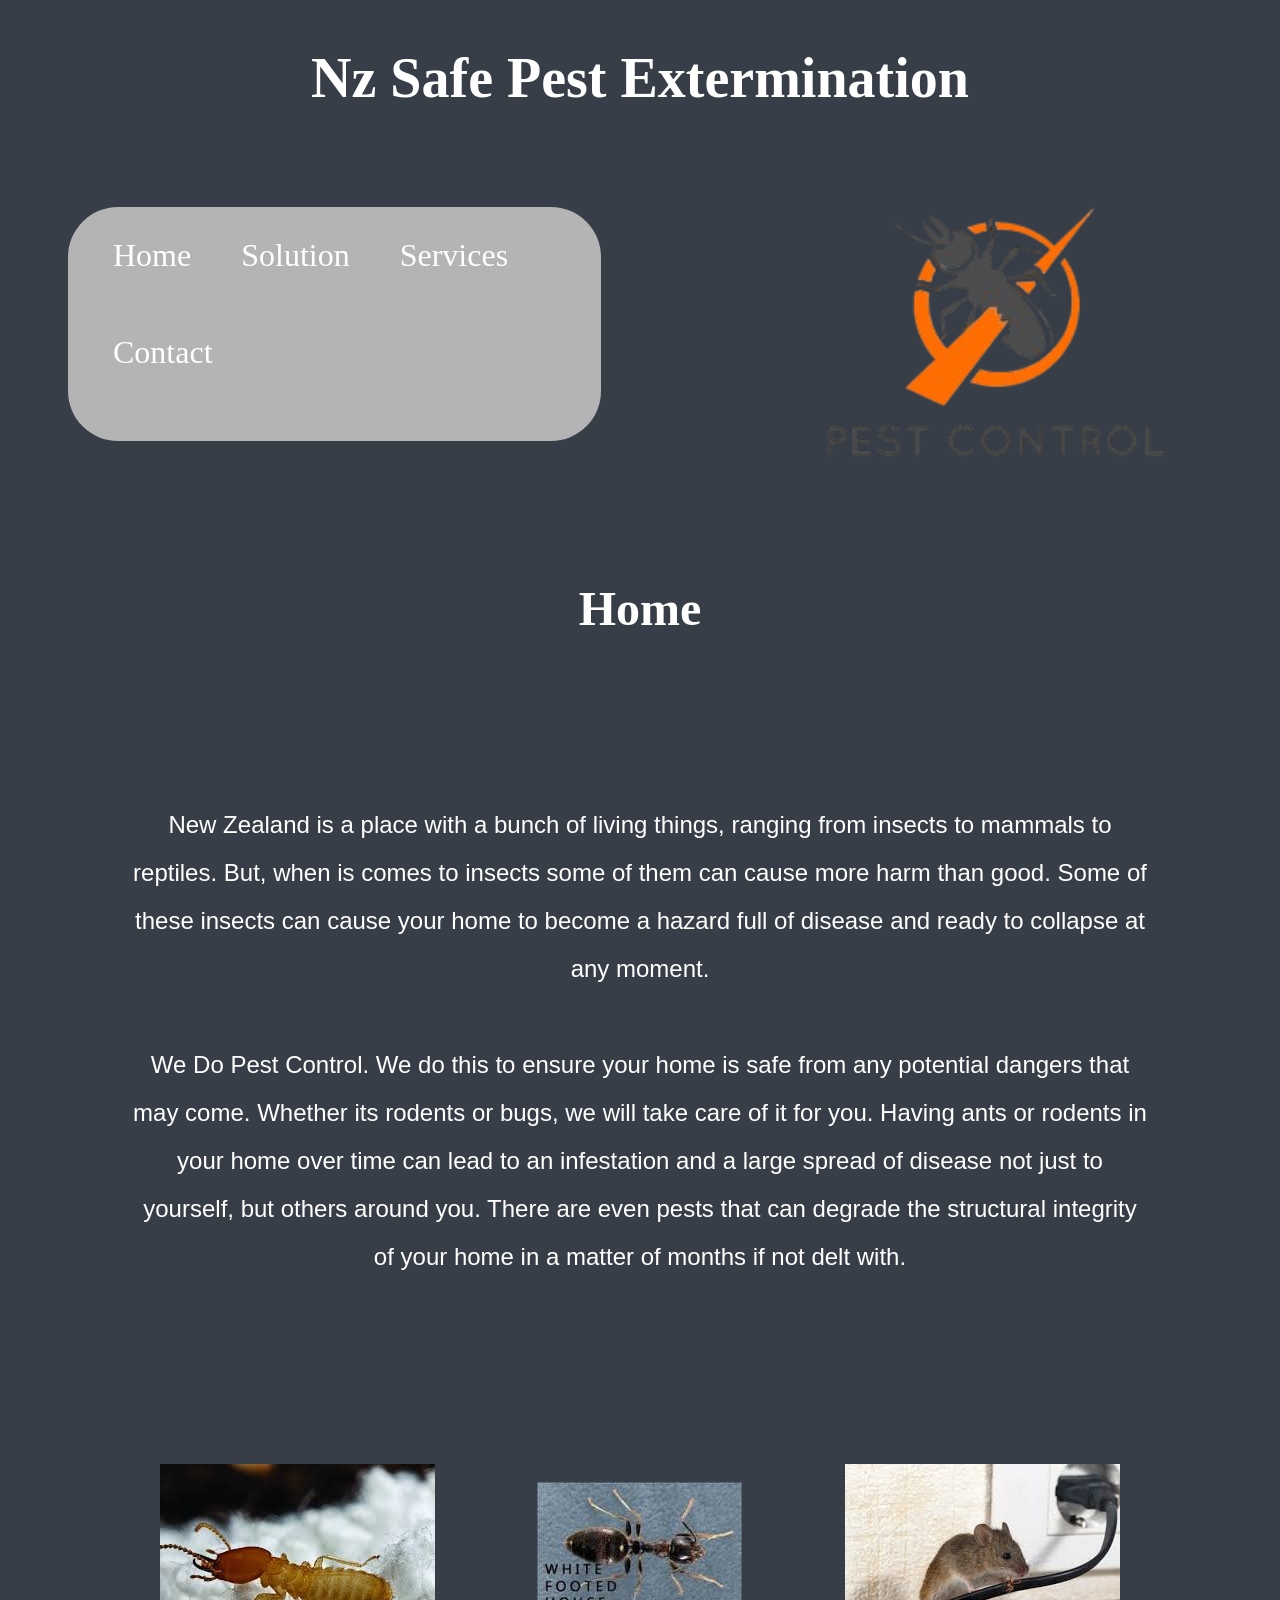
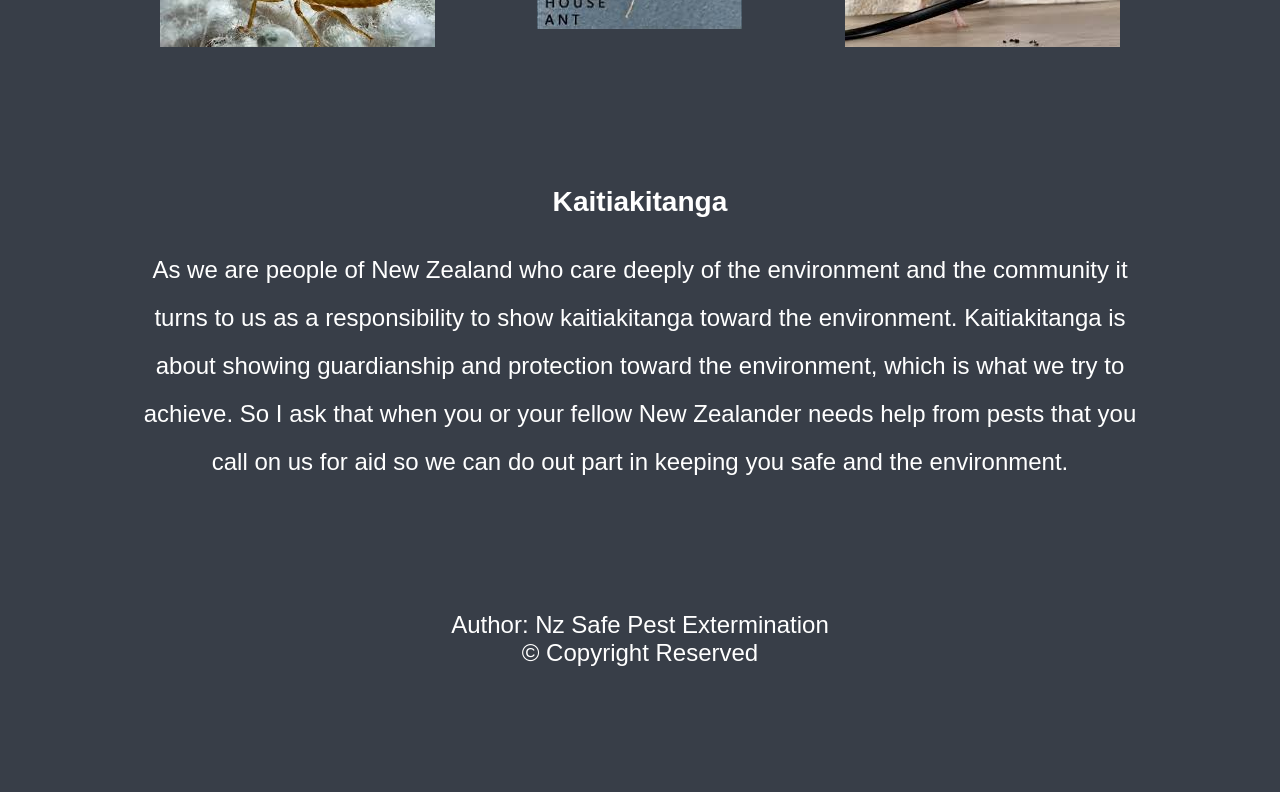
==== index.html @ 53b35049 "adding..." ====
<!DOCTYPE html>
<html lang="en">
<head>
    <meta charset="UTF-8">
    <title>Nz Safe Pest Extermination</title>
    <link rel="stylesheet" href="style.css" >
</head>
<body>

<div class="center">
<h1>Nz Safe Pest Extermination</h1>
</div>

<header class="container">
    <ul>
        <li><a href="index.html">Home</a></li>
        <li><a href="solution.html">Solution</a></li>
        <li><a href="services.html">Services</a></li>
        <li><a href="contact.html">Contact</a></li>
    </ul>

    <div class="image-director">
        <img src="images/images__1_-removebg-preview.png" alt="LOGO" class="push">
    </div>

</header>
<div class="center">
<h2>Home</h2>
</div>

<div class="p">
    <p class="space">
        New Zealand is a place with a bunch of living things, ranging from insects to mammals to reptiles. But,
        when is comes to insects some of them can cause more harm than good. Some of these insects can cause
        your home to become a hazard full of disease and ready to collapse at any moment.
        <br>
        <br>
        We Do Pest Control. We do this to ensure your home is safe from any potential dangers that may come. Whether its rodents or bugs, we will take care of it for you. Having ants or rodents in your home over time can
        lead to an infestation and a large spread of disease not just to yourself, but others around you.
        There are even pests that can degrade the structural integrity of your home in a matter of months if not delt with.
        <br>
        <br>
    </p>
</div>

<div class="img-grid">
    <div class="image-1">
        <img src="images/download (2).jpg" alt="image of a rodent chewing on wire">
    </div>

    <div class="image-2">
        <img src="images/download (3).jpg" alt="image of a rodent chewing on wire">
    </div>

    <div class="image-3">
        <img src="images/images.jpg" alt="image of a rodent chewing on wire">
    </div>
</div>


<div class="p">
    <h3>Kaitiakitanga</h3>
        <p class="space">
            As we are people of New Zealand who care deeply of the environment and the community it turns to us as a responsibility to show
            kaitiakitanga toward the environment. Kaitiakitanga is about showing guardianship and protection toward the environment,
            which is what we try to achieve. So I ask that when you or your fellow New Zealander needs help from pests that you call on us
            for aid so we can do out part in keeping you safe and the environment.
        </p>
</div>

<footer>
    <p class="p">
        Author: Nz Safe Pest Extermination<br>
        &copy; Copyright Reserved<br>

    </p>
</footer>

</body>
</html>
---- style.css ----
.center {
    display: flex;
    justify-content: center;
    align-items: center;
    color: white;
}

h1 {
    font-size: clamp(2rem, 4.5vw, 3.5rem);
}

h2 {
    font-size: clamp(1.5rem, 4vw, 3rem);
    margin-top: 80px;
}

body {
    background-color: rgb(56, 62, 72);
    color: white;
}

ul {
    list-style-type: none;
    background-color: #b4b4b4;
    overflow: hidden;
    margin: 50px;
    padding: 0px 20px;
    border-radius: 50px;
    width: 65%;
    max-width: 2400px;
}

ul li {
    float: left;
}

ul li a {
    display: block;
    color: white;
    text-align: center;
    padding: 30px 25px;
    text-decoration: none;
    font-size: clamp(1.5rem, 4vw, 2rem);
    overflow: hidden;
}

.container {
    display: grid;
    grid-template-columns: auto auto auto;
    padding: 10px;
    gap: 20px;

}

.image-director {
    width: 100%;
    height: auto;
    display: block;
    object-fit: cover;
}

.push {
    grid-column-start: 3;
    width: 400px;
    height: auto;
    min-width: 200px;
    min-height: auto;
    max-width: 100%;
   overflow: hidden;
}

.p {
    margin: 125px;
    font-size: clamp(1rem, 4vw, 1.5rem);
    font-family: "Poppins", sans-serif;
    text-align: center;
}

.space {
    line-height: 2;
}

.img-grid {
    display: grid;
    grid-template-columns: repeat(5, auto);
    gap: 25px;
    padding: 10px;
    place-items: center;
}

.image-1 {
    grid-column: 2;
}

.image-2 {
    grid-column: 3;
}

.image-3 {
    grid-column: 4;
}
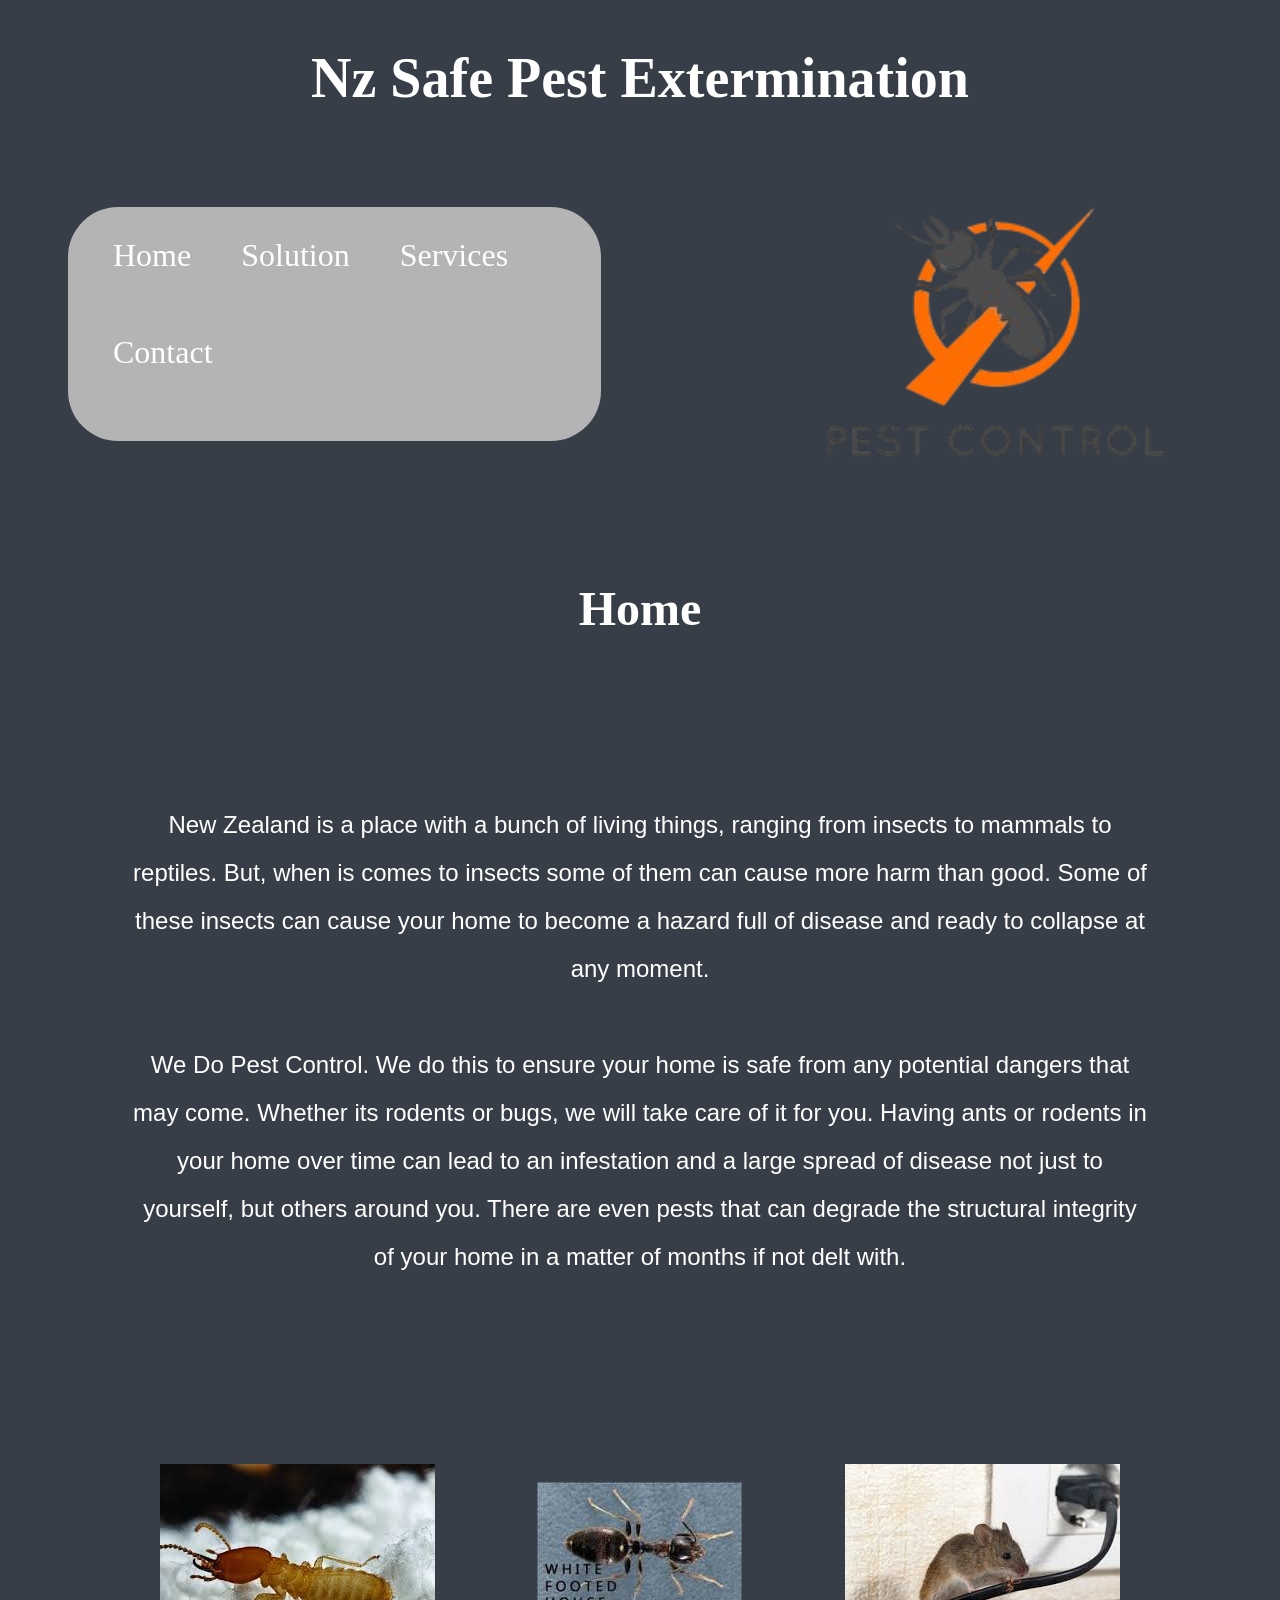
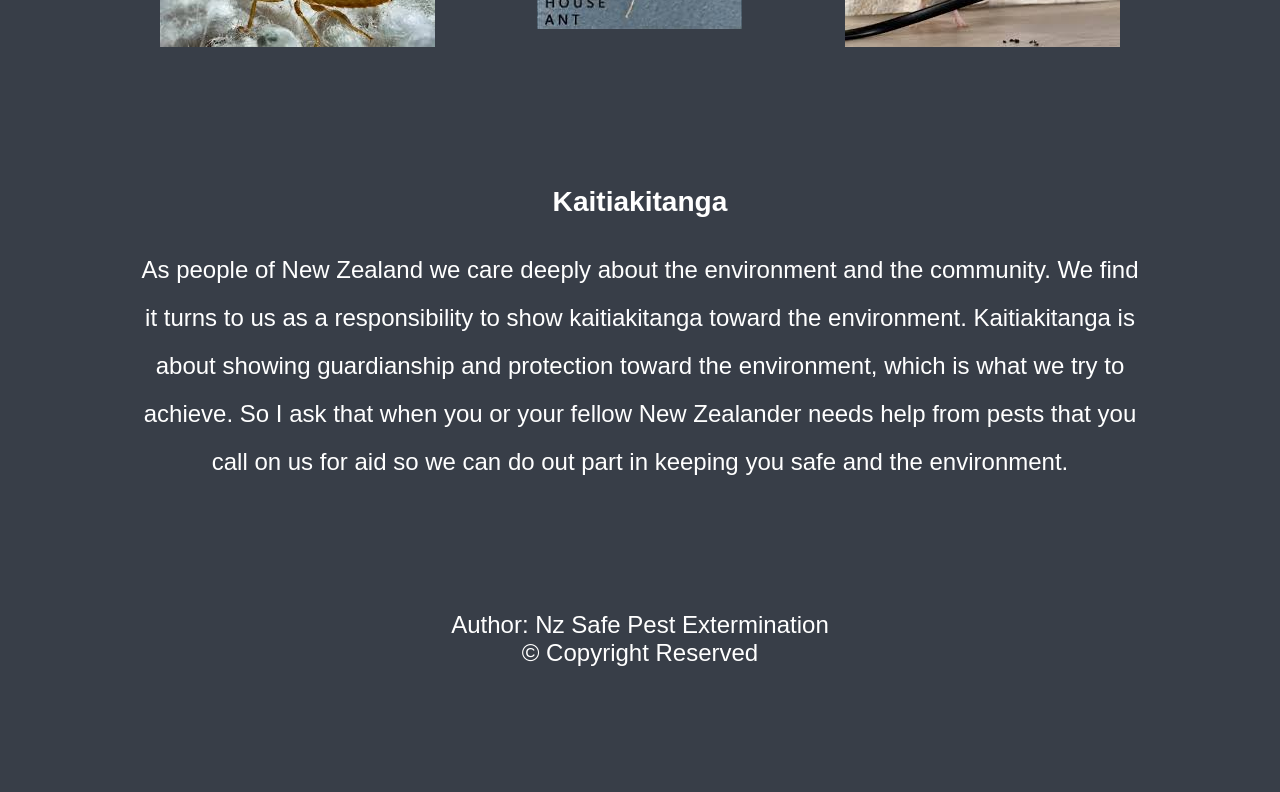
==== commit dca1fb7a: "adding..." ====
--- a/index.html
+++ b/index.html
@@ -35,7 +35,8 @@
         your home to become a hazard full of disease and ready to collapse at any moment.
         <br>
         <br>
-        We Do Pest Control. We do this to ensure your home is safe from any potential dangers that may come. Whether its rodents or bugs, we will take care of it for you. Having ants or rodents in your home over time can
+        We Do Pest Control. We do this to ensure your home is safe from any potential dangers that may come.
+        Whether its rodents or bugs, we will take care of it for you. Having ants or rodents in your home over time can
         lead to an infestation and a large spread of disease not just to yourself, but others around you.
         There are even pests that can degrade the structural integrity of your home in a matter of months if not delt with.
         <br>
@@ -45,11 +46,11 @@
 
 <div class="img-grid">
     <div class="image-1">
-        <img src="images/download (2).jpg" alt="image of a rodent chewing on wire">
+        <img src="images/download(2).jpg" alt="image of a rodent chewing on wire">
     </div>
 
     <div class="image-2">
-        <img src="images/download (3).jpg" alt="image of a rodent chewing on wire">
+        <img src="images/download(3).jpg" alt="image of a rodent chewing on wire">
     </div>
 
     <div class="image-3">
@@ -61,7 +62,7 @@
 <div class="p">
     <h3>Kaitiakitanga</h3>
         <p class="space">
-            As we are people of New Zealand who care deeply of the environment and the community it turns to us as a responsibility to show
+            As people of New Zealand we care deeply about the environment and the community. We find it turns to us as a responsibility to show
             kaitiakitanga toward the environment. Kaitiakitanga is about showing guardianship and protection toward the environment,
             which is what we try to achieve. So I ask that when you or your fellow New Zealander needs help from pests that you call on us
             for aid so we can do out part in keeping you safe and the environment.
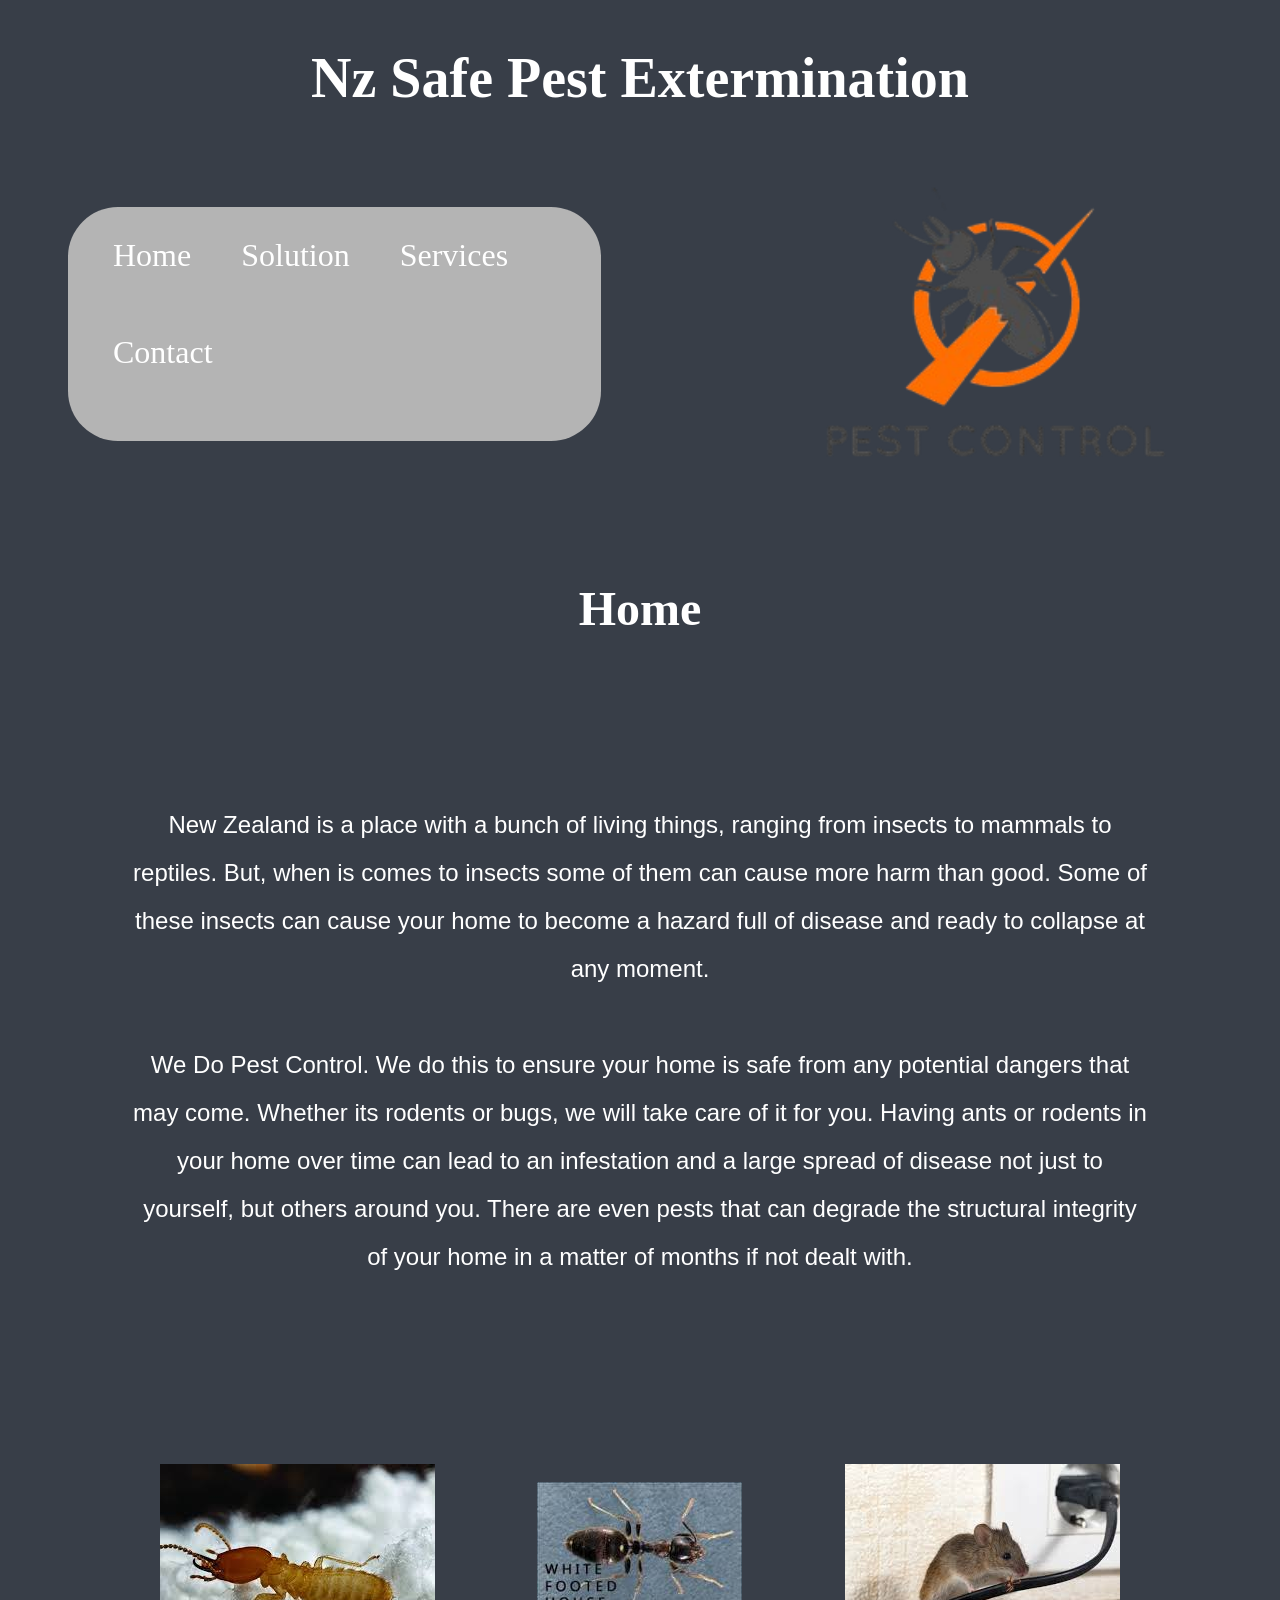
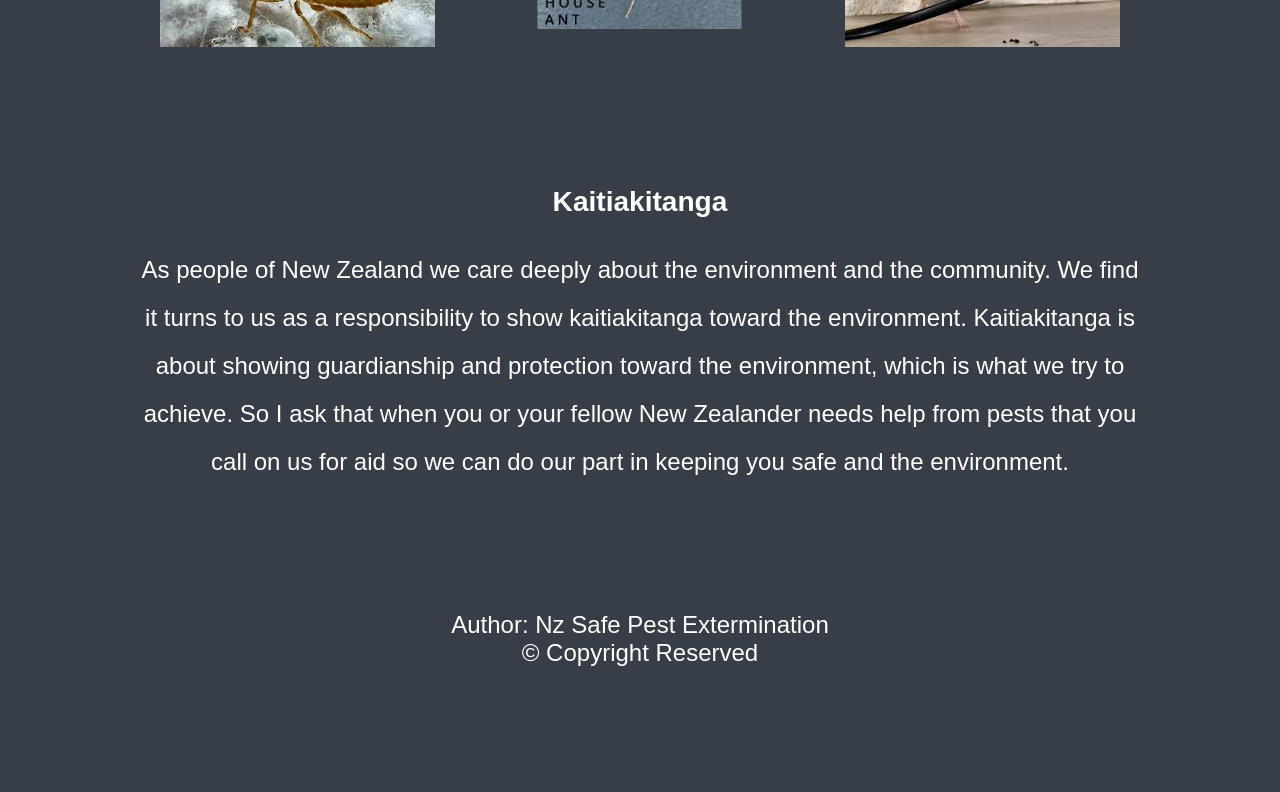
==== commit 7b71dc99: "adding..." ====
--- a/index.html
+++ b/index.html
@@ -1,33 +1,47 @@
 <!DOCTYPE html>
 <html lang="en">
 <head>
+    <!-- Character encoding for the webpage -->
     <meta charset="UTF-8">
+
+    <!-- Title displayed in the browser tab -->
     <title>Nz Safe Pest Extermination</title>
-    <link rel="stylesheet" href="style.css" >
+
+    <!-- Link to the external CSS stylesheet -->
+    <link rel="stylesheet" href="style.css">
 </head>
+
 <body>
 
+<!-- Main website title -->
 <div class="center">
-<h1>Nz Safe Pest Extermination</h1>
+    <h1>Nz Safe Pest Extermination</h1>
 </div>
 
+<!-- Header section containing the navigation menu and company logo -->
 <header class="container">
-    <ul>
-        <li><a href="index.html">Home</a></li>
-        <li><a href="solution.html">Solution</a></li>
-        <li><a href="services.html">Services</a></li>
-        <li><a href="contact.html">Contact</a></li>
+
+    <!-- Navigation Bar -->
+    <ul class="u">
+        <li class="l"><a href="index.html" class="a">Home</a></li>
+        <li class="l"><a href="solution.html" class="a">Solution</a></li>
+        <li class="l"><a href="services.html" class="a">Services</a></li>
+        <li class="l"><a href="contact.html" class="a">Contact</a></li>
     </ul>
 
+    <!-- Company logo -->
     <div class="image-director">
         <img src="images/images__1_-removebg-preview.png" alt="LOGO" class="push">
     </div>
 
 </header>
+
+<!-- Page heading -->
 <div class="center">
-<h2>Home</h2>
+    <h2>Home</h2>
 </div>
 
+<!-- Introduction section describing the company's purpose -->
 <div class="p">
     <p class="space">
         New Zealand is a place with a bunch of living things, ranging from insects to mammals to reptiles. But,
@@ -35,47 +49,55 @@
         your home to become a hazard full of disease and ready to collapse at any moment.
         <br>
         <br>
+
         We Do Pest Control. We do this to ensure your home is safe from any potential dangers that may come.
         Whether its rodents or bugs, we will take care of it for you. Having ants or rodents in your home over time can
         lead to an infestation and a large spread of disease not just to yourself, but others around you.
-        There are even pests that can degrade the structural integrity of your home in a matter of months if not delt with.
+        There are even pests that can degrade the structural integrity of your home in a matter of months if not dealt with.
         <br>
         <br>
     </p>
 </div>
 
+<!-- Image gallery showing examples of common pests -->
 <div class="img-grid">
+
+    <!-- Image 1 -->
     <div class="image-1">
         <img src="images/download(2).jpg" alt="image of a rodent chewing on wire">
     </div>
 
+    <!-- Image 2 -->
     <div class="image-2">
         <img src="images/download(3).jpg" alt="image of a rodent chewing on wire">
     </div>
 
+    <!-- Image 3 -->
     <div class="image-3">
         <img src="images/images.jpg" alt="image of a rodent chewing on wire">
     </div>
+
 </div>
 
-
+<!-- Section explaining the company's commitment to Kaitiakitanga -->
 <div class="p">
     <h3>Kaitiakitanga</h3>
-        <p class="space">
-            As people of New Zealand we care deeply about the environment and the community. We find it turns to us as a responsibility to show
-            kaitiakitanga toward the environment. Kaitiakitanga is about showing guardianship and protection toward the environment,
-            which is what we try to achieve. So I ask that when you or your fellow New Zealander needs help from pests that you call on us
-            for aid so we can do out part in keeping you safe and the environment.
-        </p>
+
+    <p class="space">
+        As people of New Zealand we care deeply about the environment and the community. We find it turns to us as a responsibility to show
+        kaitiakitanga toward the environment. Kaitiakitanga is about showing guardianship and protection toward the environment,
+        which is what we try to achieve. So I ask that when you or your fellow New Zealander needs help from pests that you call on us
+        for aid so we can do our part in keeping you safe and the environment.
+    </p>
 </div>
 
+<!-- Footer containing author and copyright information -->
 <footer>
     <p class="p">
         Author: Nz Safe Pest Extermination<br>
         &copy; Copyright Reserved<br>
-
     </p>
 </footer>
 
 </body>
-</html>+</html>
--- a/style.css
+++ b/style.css
@@ -19,7 +19,7 @@
     color: white;
 }
 
-ul {
+.u {
     list-style-type: none;
     background-color: #b4b4b4;
     overflow: hidden;
@@ -30,11 +30,11 @@
     max-width: 2400px;
 }
 
-ul li {
+.l {
     float: left;
 }
 
-ul li a {
+.a {
     display: block;
     color: white;
     text-align: center;
@@ -98,4 +98,56 @@
 
 .image-3 {
     grid-column: 4;
+}
+
+.solution-gridded-space {
+    display: grid;
+    grid-template-rows: repeat(3, auto);
+    margin:50px;
+    gap: 30px;
+    padding: 15px;
+    place-items: center;
+}
+
+.resize-i {
+    width: 550px;
+    height: auto;
+    min-width: 200px;
+    min-height: auto;
+    max-width: 100%;
+   overflow: hidden;
+}
+
+.image-c {
+    text-align: center;
+    margin-top: 55px;
+}
+
+.g {
+    text-align: center;
+    margin: 50px;
+    gap: 50px;
+}
+
+.out {
+    display: grid;
+    grid-template-columns: repeat(3, auto);
+}
+
+.out1 {
+    grid-column: 2;
+}
+
+.bullet {
+    margin: 0px;
+    font-size: clamp(1rem, 4vw, 1.5rem);
+    font-family: "Poppins", sans-serif;
+}
+
+.bullet-horizontal {
+    display: flex;
+    flex-wrap: wrap;
+    gap: 60px;
+    padding: 0px;
+    margin: 125px;
 }
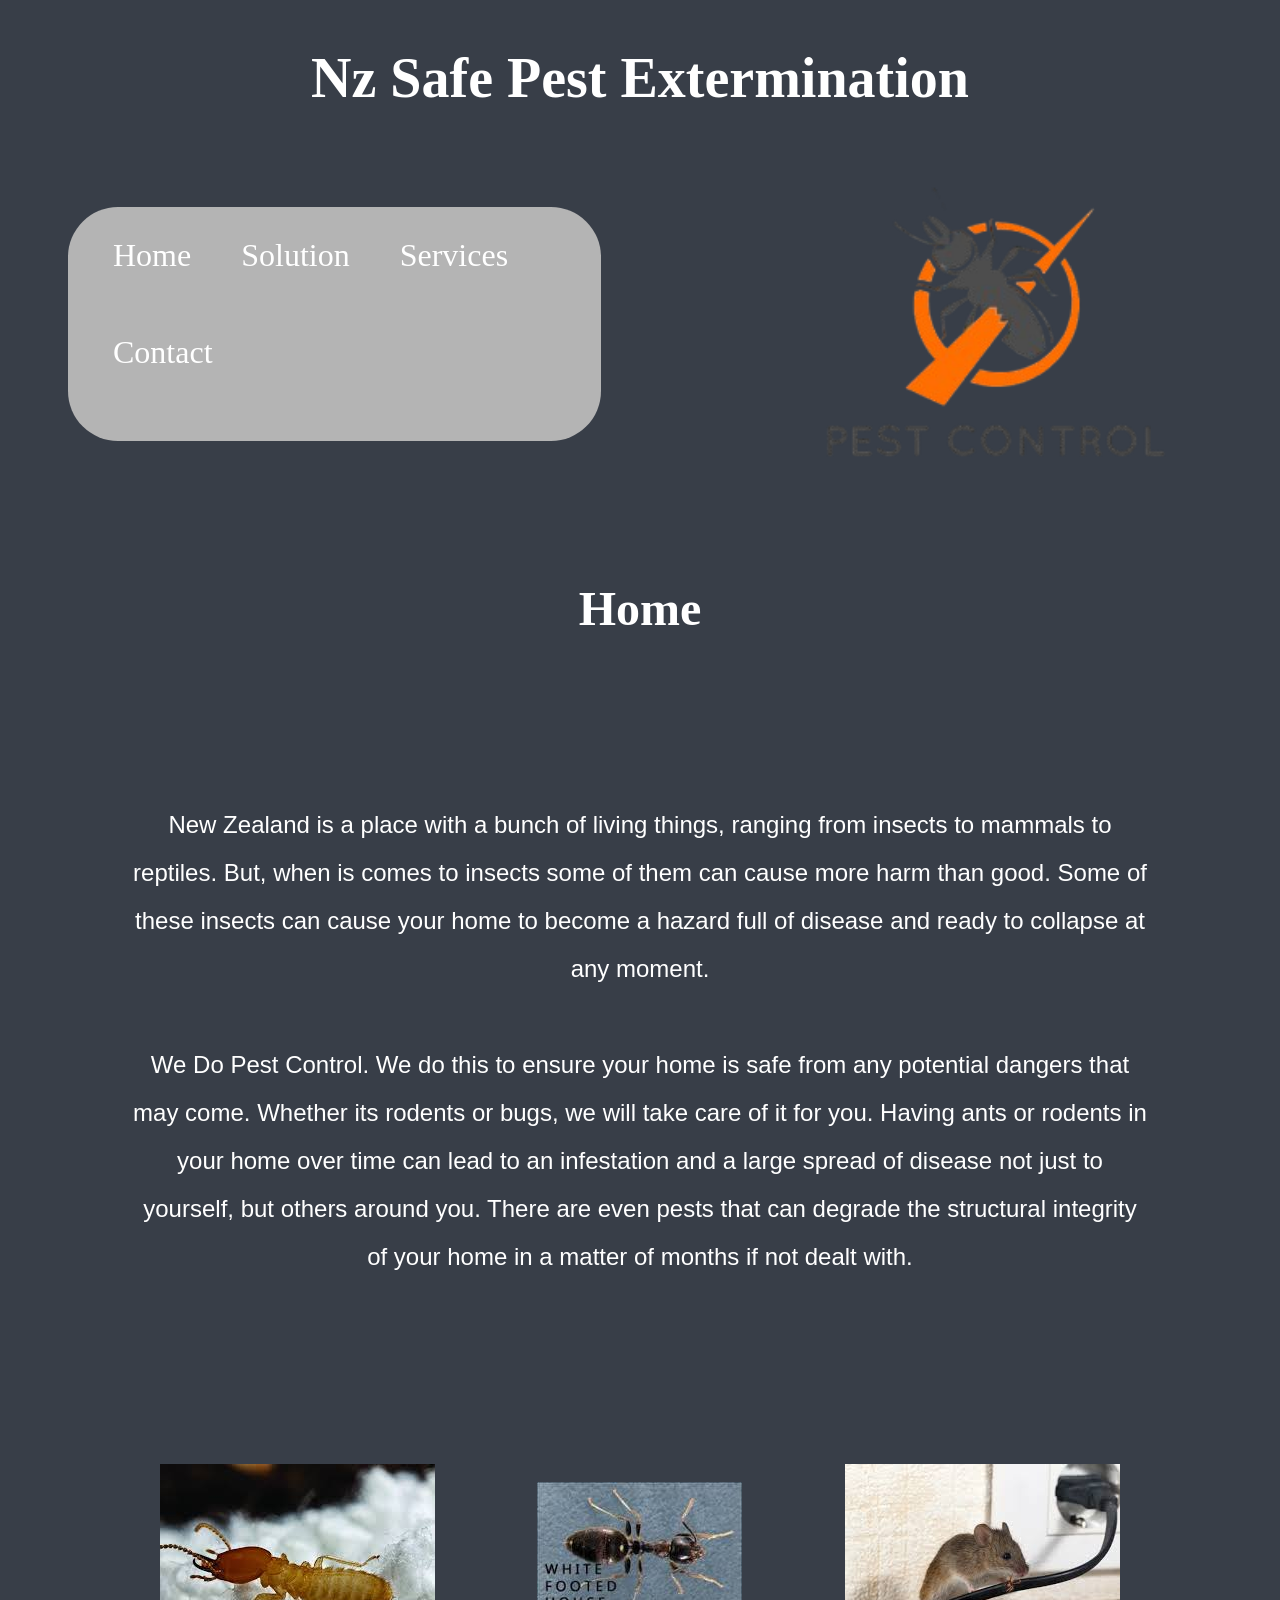
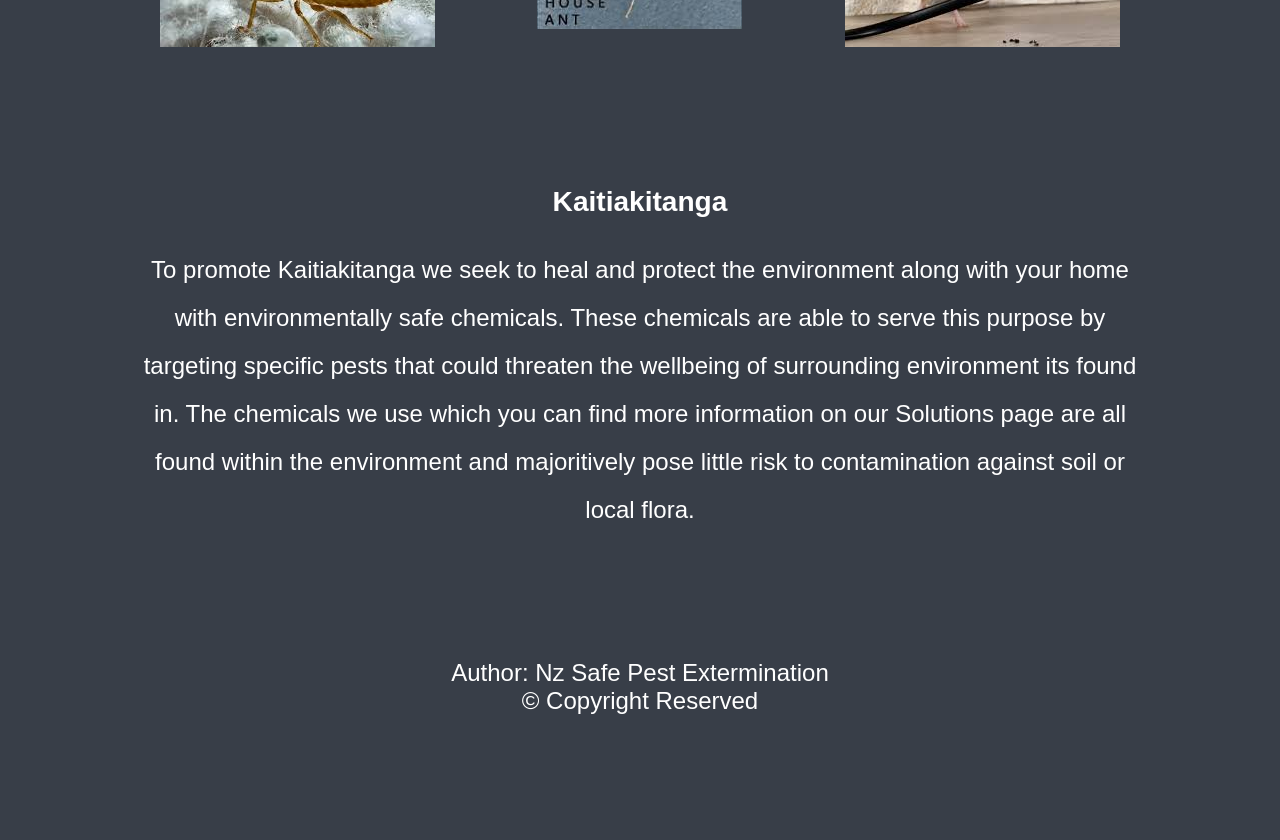
==== commit 5ba889cc: "adding..." ====
--- a/index.html
+++ b/index.html
@@ -5,7 +5,7 @@
     <meta charset="UTF-8">
 
     <!-- Title displayed in the browser tab -->
-    <title>Nz Safe Pest Extermination</title>
+    <title>Nz Safe Pest Extermination </title>
 
     <!-- Link to the external CSS stylesheet -->
     <link rel="stylesheet" href="style.css">
@@ -84,10 +84,11 @@
     <h3>Kaitiakitanga</h3>
 
     <p class="space">
-        As people of New Zealand we care deeply about the environment and the community. We find it turns to us as a responsibility to show
-        kaitiakitanga toward the environment. Kaitiakitanga is about showing guardianship and protection toward the environment,
-        which is what we try to achieve. So I ask that when you or your fellow New Zealander needs help from pests that you call on us
-        for aid so we can do our part in keeping you safe and the environment.
+        To promote Kaitiakitanga we seek to heal and protect the environment along with your home with environmentally safe chemicals.
+        These chemicals are able to serve this purpose by targeting specific pests that could threaten the wellbeing of surrounding
+        environment its found in. The chemicals we use which you can find more information on our Solutions page are all found within the
+        environment and majoritively pose little risk to contamination against soil or local flora.
+
     </p>
 </div>
 
--- a/style.css
+++ b/style.css
@@ -144,7 +144,7 @@
     font-family: "Poppins", sans-serif;
 }
 
-.bullet-horizontal {
+.bullet-horizontal{
     display: flex;
     flex-wrap: wrap;
     gap: 60px;
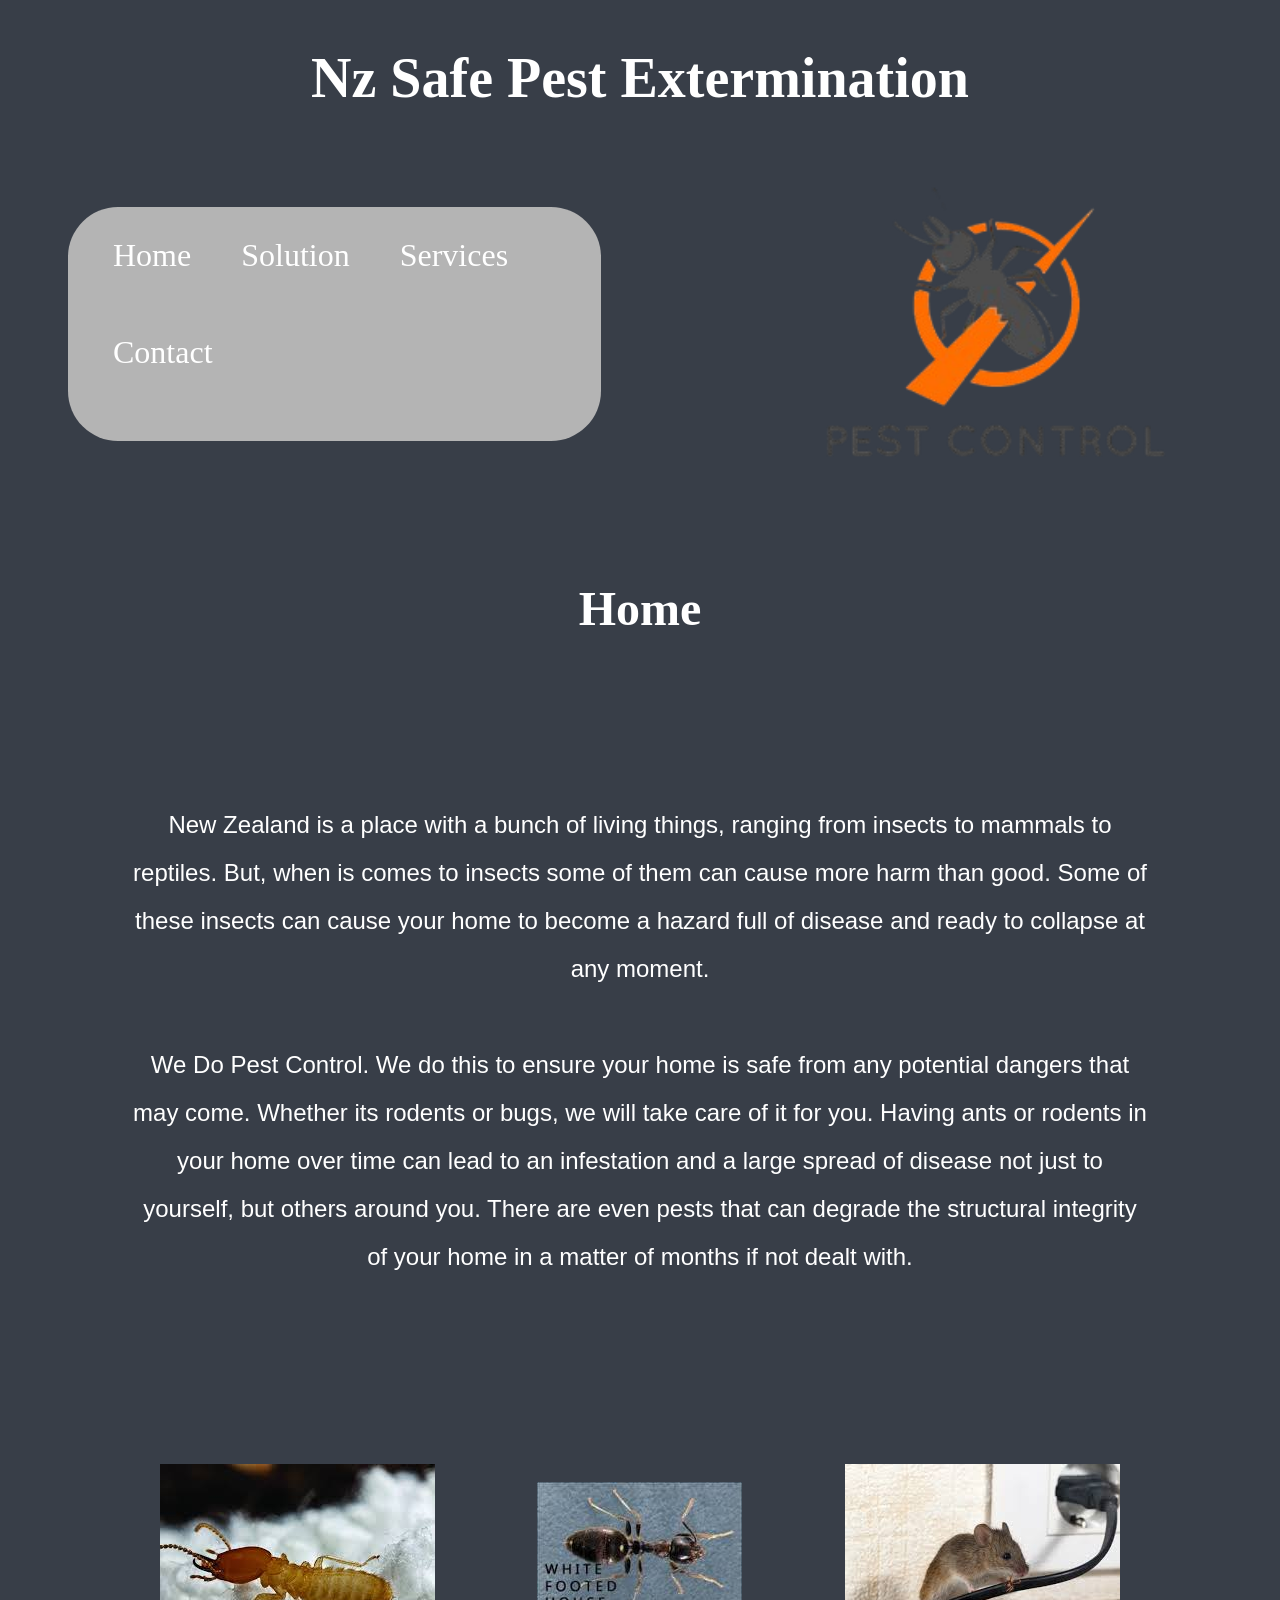
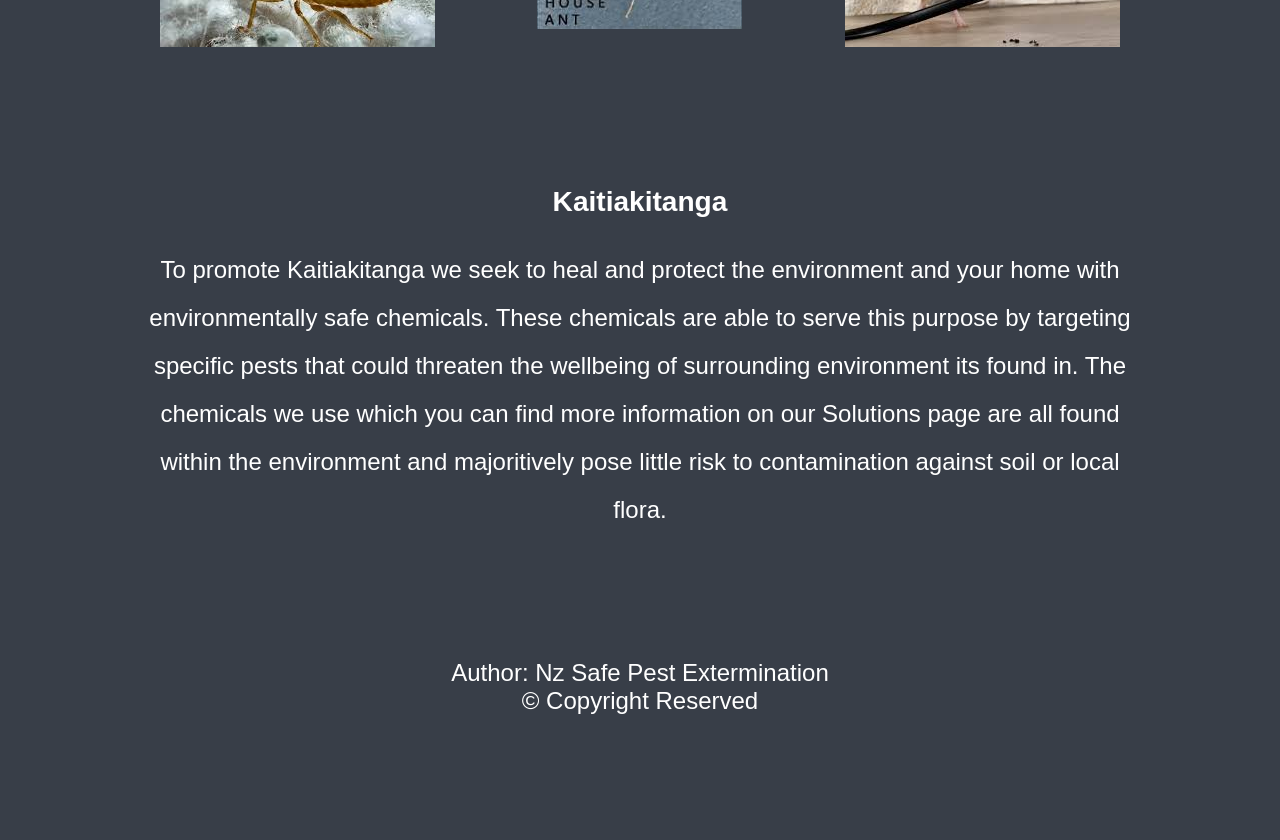
==== commit 1f509431: "adding..." ====
--- a/index.html
+++ b/index.html
@@ -84,7 +84,7 @@
     <h3>Kaitiakitanga</h3>
 
     <p class="space">
-        To promote Kaitiakitanga we seek to heal and protect the environment along with your home with environmentally safe chemicals.
+        To promote Kaitiakitanga we seek to heal and protect the environment and your home with environmentally safe chemicals.
         These chemicals are able to serve this purpose by targeting specific pests that could threaten the wellbeing of surrounding
         environment its found in. The chemicals we use which you can find more information on our Solutions page are all found within the
         environment and majoritively pose little risk to contamination against soil or local flora.
